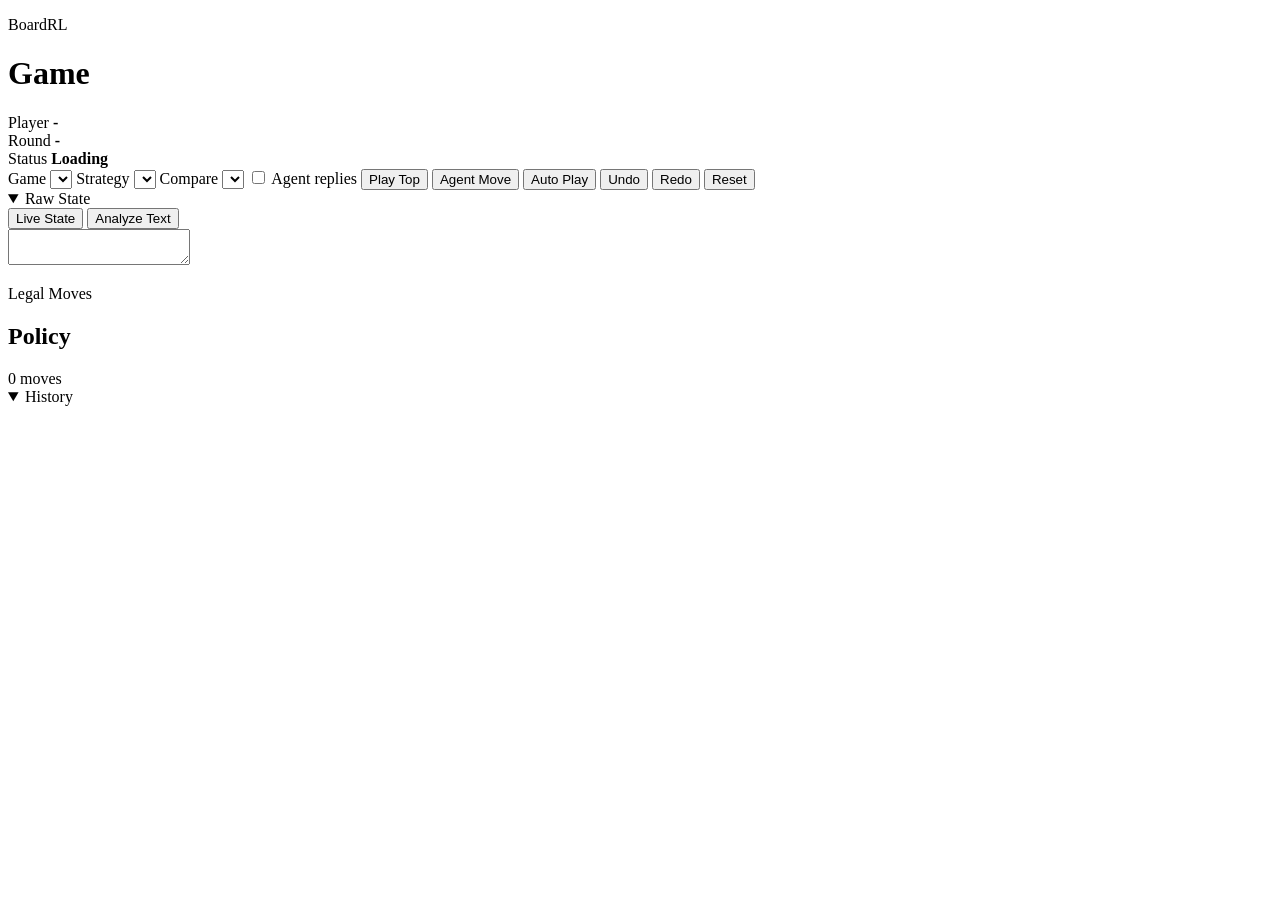
==== boardrl/serve/static/index.html @ dfd5847b "Add Dirichlet exploration noise and action shuffling" ====
<!doctype html>
<html lang="en">
  <head>
    <meta charset="utf-8">
    <meta name="viewport" content="width=device-width, initial-scale=1">
    <title>BoardRL</title>
    <link rel="stylesheet" href="/static/app.css">
  </head>
  <body>
    <main class="shell">
      <header class="topbar">
        <div>
          <p class="eyebrow">BoardRL</p>
          <h1 id="gameName">Game</h1>
        </div>
        <div class="status-strip" aria-live="polite">
          <div>
            <span>Player</span>
            <strong id="currentPlayer">-</strong>
          </div>
          <div>
            <span>Round</span>
            <strong id="round">-</strong>
          </div>
          <div>
            <span>Status</span>
            <strong id="status">Loading</strong>
          </div>
        </div>
      </header>

      <section class="toolbar" aria-label="Game controls">
        <label class="field compact">
          <span>Game</span>
          <select id="game"></select>
        </label>
        <label class="field">
          <span>Strategy</span>
          <select id="strategy"></select>
        </label>
        <label class="field">
          <span>Compare</span>
          <select id="compareStrategy"></select>
        </label>
        <label class="toggle">
          <input id="replyWithAgent" type="checkbox">
          <span>Agent replies</span>
        </label>
        <button id="playTop" type="button">Play Top</button>
        <button id="agentMove" type="button">Agent Move</button>
        <button id="autoPlay" type="button">Auto Play</button>
        <button id="undo" type="button" class="secondary">Undo</button>
        <button id="redo" type="button" class="secondary">Redo</button>
        <button id="reset" type="button" class="secondary">Reset</button>
      </section>

      <section id="message" class="message" hidden></section>

      <div class="layout">
        <section class="play-panel" aria-label="Game board">
          <div id="visualBoard" class="visual-board"></div>
          <details class="raw-panel" open>
            <summary>Raw State</summary>
            <div class="raw-toolbar">
              <button id="syncRaw" type="button" class="secondary">Live State</button>
              <button id="analyzeRaw" type="button">Analyze Text</button>
            </div>
            <textarea id="rawState" class="board" spellcheck="false"></textarea>
          </details>
        </section>

        <aside class="moves-panel" aria-label="Legal moves">
          <div class="panel-heading">
            <div>
              <p class="eyebrow">Legal Moves</p>
              <h2>Policy</h2>
            </div>
            <span id="moveCount">0 moves</span>
          </div>
          <div id="inspector" class="inspector"></div>
          <details class="history-panel" open>
            <summary>History</summary>
            <div id="history" class="history"></div>
          </details>
          <div id="moves" class="moves"></div>
        </aside>
      </div>
    </main>

    <script src="/static/app.js" defer></script>
  </body>
</html>
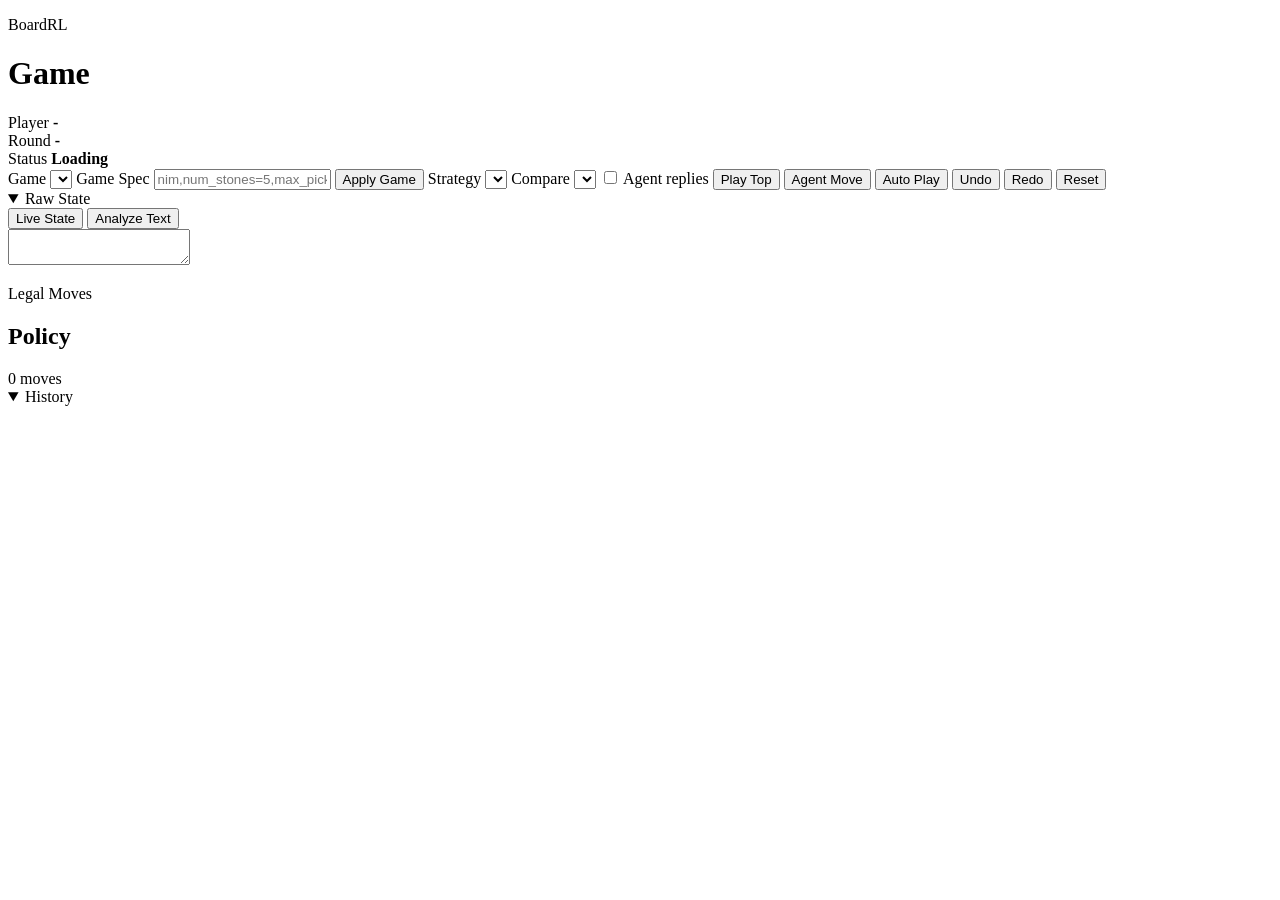
==== commit 167f5fe6: "Add configurable game specs and learned model heads" ====
--- a/boardrl/serve/static/index.html
+++ b/boardrl/serve/static/index.html
@@ -34,6 +34,11 @@
           <span>Game</span>
           <select id="game"></select>
         </label>
+        <label class="field">
+          <span>Game Spec</span>
+          <input id="gameSpec" type="text" placeholder="nim,num_stones=5,max_pick=2">
+        </label>
+        <button id="applyGame" type="button">Apply Game</button>
         <label class="field">
           <span>Strategy</span>
           <select id="strategy"></select>
